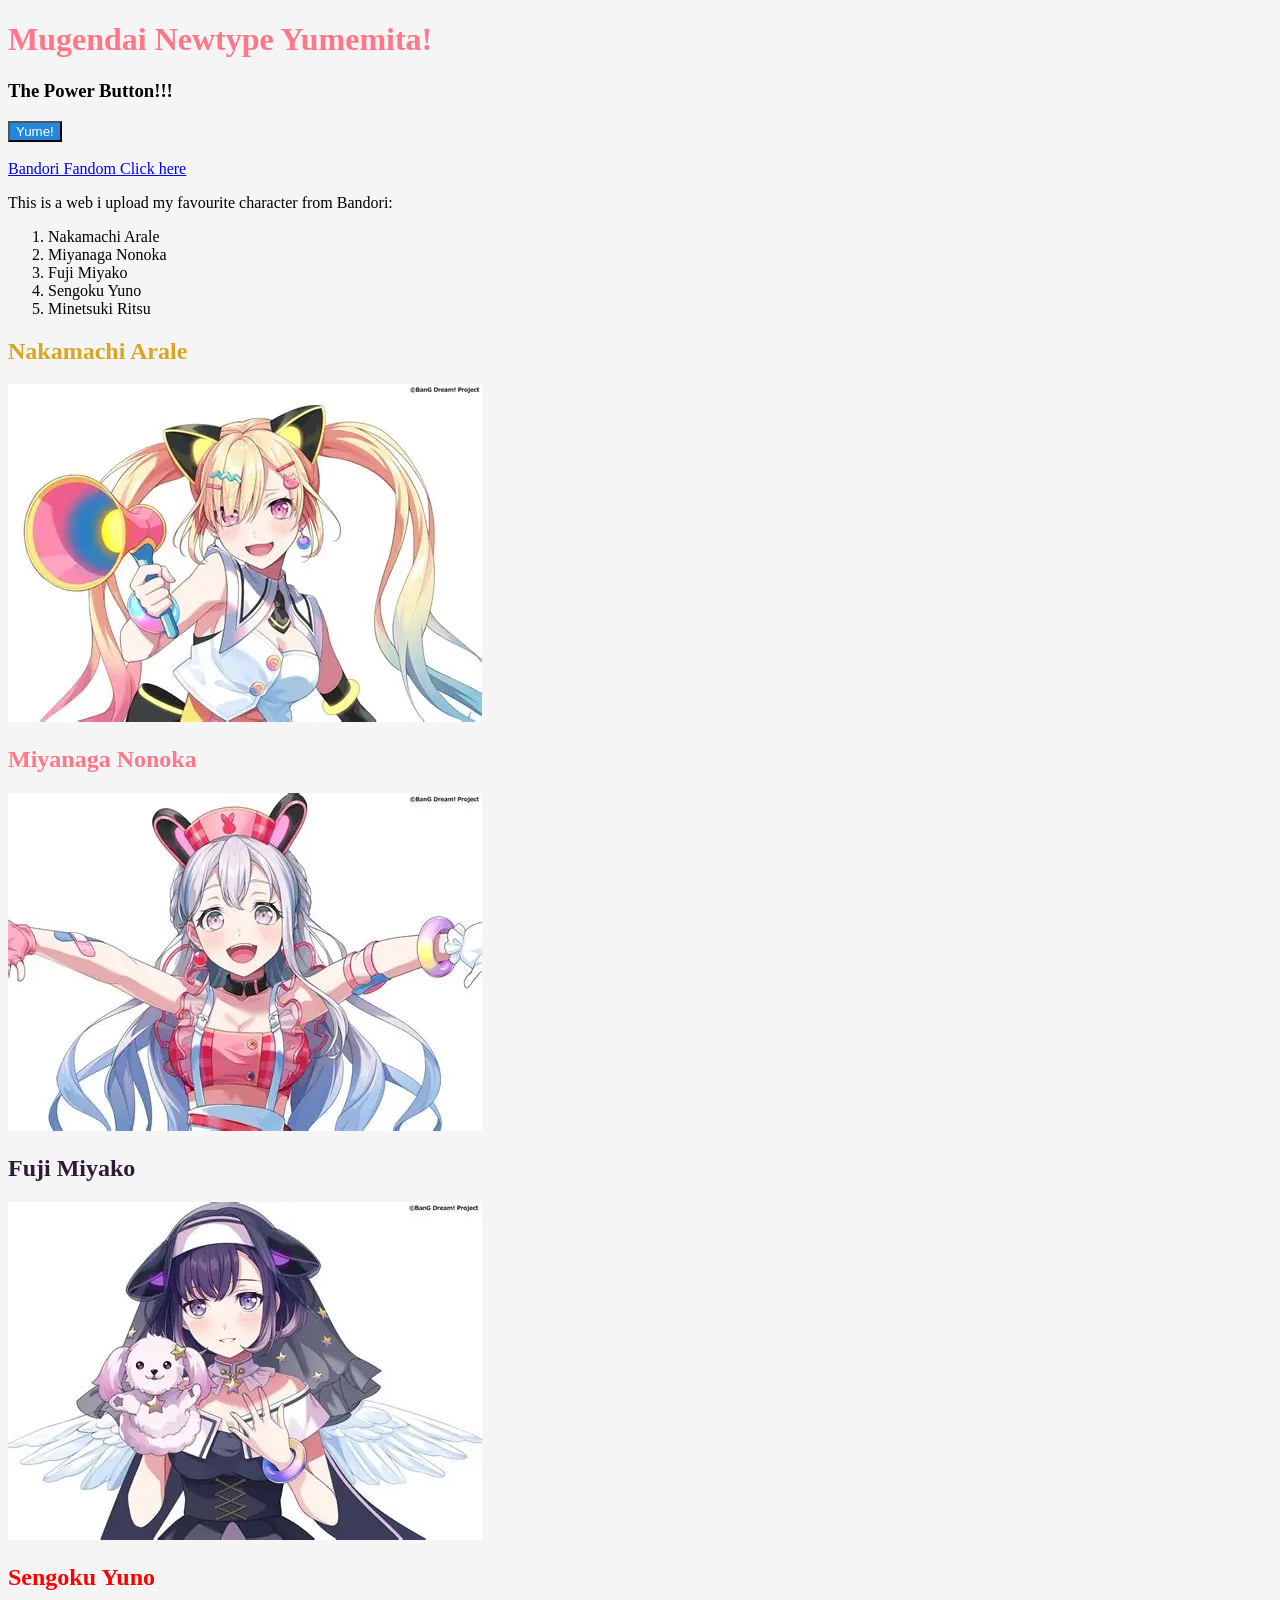
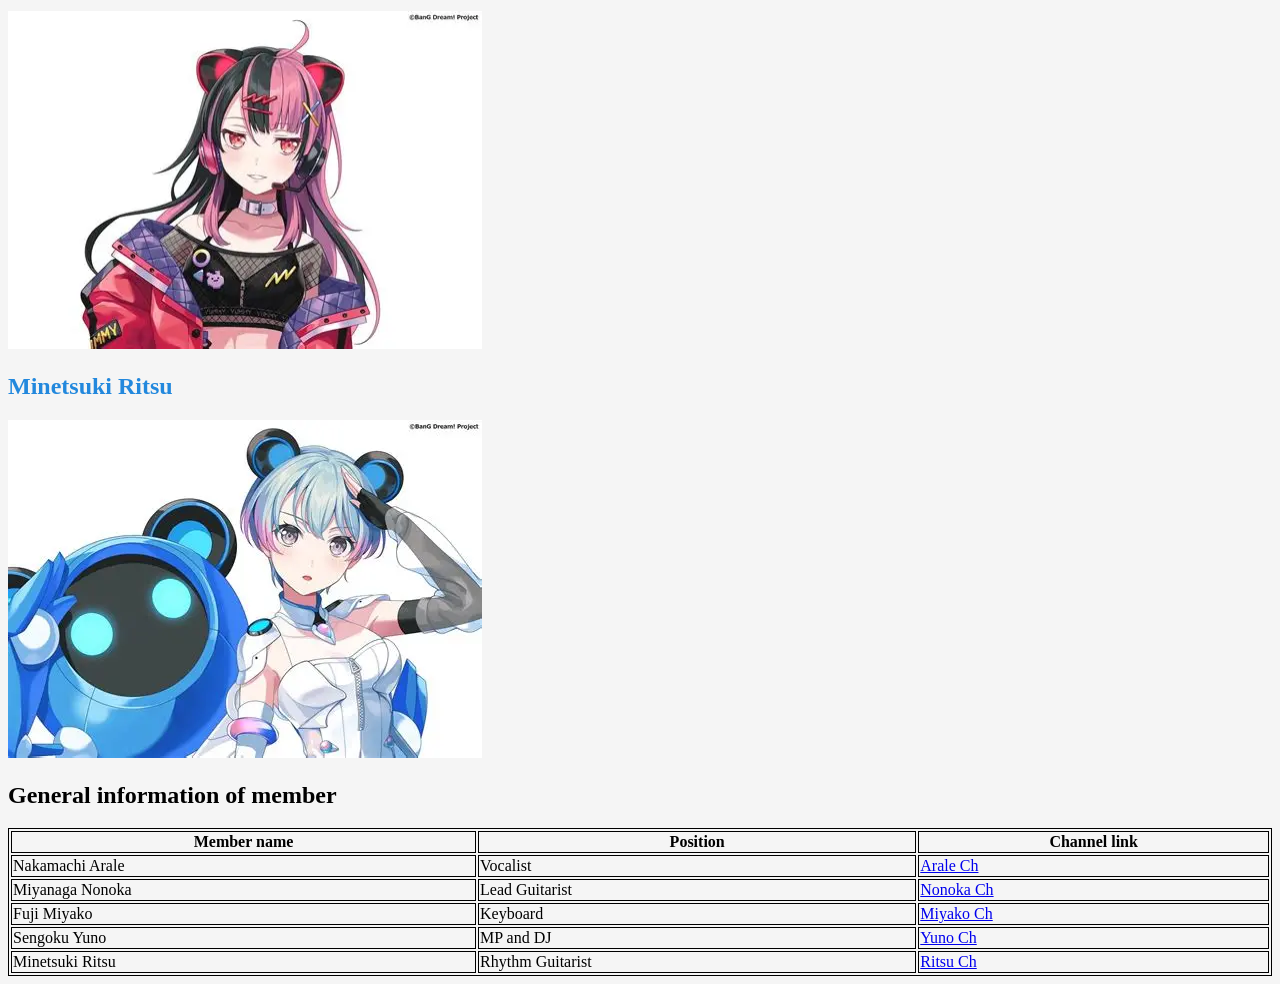
==== B1/index.html @ 8302538e "update" ====
<!DOCTYPE html>
<html>
  <head>
    <style> table, th, td {
      border: 1px solid black;
    }
    </style>
    <body style="background-color:#F5F5F5;"></body>
    <meta charset="UTF-8" />
    <meta name="viewport" content="width=device-width, initial-scale=1.0" />
    <title>Bandori girl!</title>
  </head>

  <body>
    <h1 style="color:#FF7788;">Mugendai Newtype Yumemita!</h1>
    <h3>The Power Button!!!</h3>
    <button type="button"
        style="background-color:#2288DD; color:white;"
        onclick="alert('YUME WA POWERRRRR!!!')">
    Yume!
    </button>
    <br><br>
    <a href="https://bandori.fandom.com/wiki/Mugendai_Mewtype">
    Bandori Fandom Click here
    </a>
    <p>This is a web i upload my favourite character from Bandori: </p>
    <ol>
    <li>Nakamachi Arale</li>
    <li>Miyanaga Nonoka</li>
    <li>Fuji Miyako</li>
    <li>Sengoku Yuno</li>
    <li>Minetsuki Ritsu</li>
    </ol>

    <h2 style="color:#DAA520;"> Nakamachi Arale</h2>
    <img src="Araletan.webp" alt="Image" width="474" height="338" />
    <h2 style="color:#FF7788;">Miyanaga Nonoka</h2>
    <img src="Nonotan.webp" alt="Image" width="474" height="338" /> 
    <h2 style="color:#301934;">Fuji Miyako</h2> 
    <img src="Fujichan.webp" alt="Image" width="474" height="338" />
    <h2 style="color:#FF0000;">Sengoku Yuno</h2> 
    <img src="Yunonchan.webp" alt="Image" width="474" height="338" />
    <h2 style="color:#2288DD;">Minetsuki Ritsu</h2> 
    <img src="Ritchan.webp" alt="Image" width="474" height="338" />
    <h2> General information of member </h2>
    <table style = "width: 100%">
     <tr>
      <th> Member name</th>
      <th> Position</th>
      <th> Channel link</th>
     </tr> 
     <tr>
      <td> Nakamachi Arale</td>
      <td>Vocalist</td>
      <td><a href="www.youtube.com/@arale_yumemita">Arale Ch</a> </td>
     </tr>
     <tr>
      <td>Miyanaga Nonoka</td>
      <td>Lead Guitarist</td>
      <td><a href="www.youtube.com/@nonoka_yumemita">Nonoka Ch</a> </td>
     </tr>
     <tr>
      <td>Fuji Miyako</td>
      <td>Keyboard</td>
      <td><a href="www.youtube.com/@miyako_yumemita">Miyako Ch</a> </td>
     </tr>
     <tr>
      <td>Sengoku Yuno</td>
      <td>MP and DJ</td>
      <td><a href="www.youtube.com/@yuno_yumemita">Yuno Ch</a> </td>
     </tr>
     <tr>
      <td>Minetsuki Ritsu</td>
      <td>Rhythm Guitarist</td>
      <td><a href="www.youtube.com/@ritsu_yumemita">Ritsu Ch</a> </td>
     </tr>
    </table>
  </body>
</html>
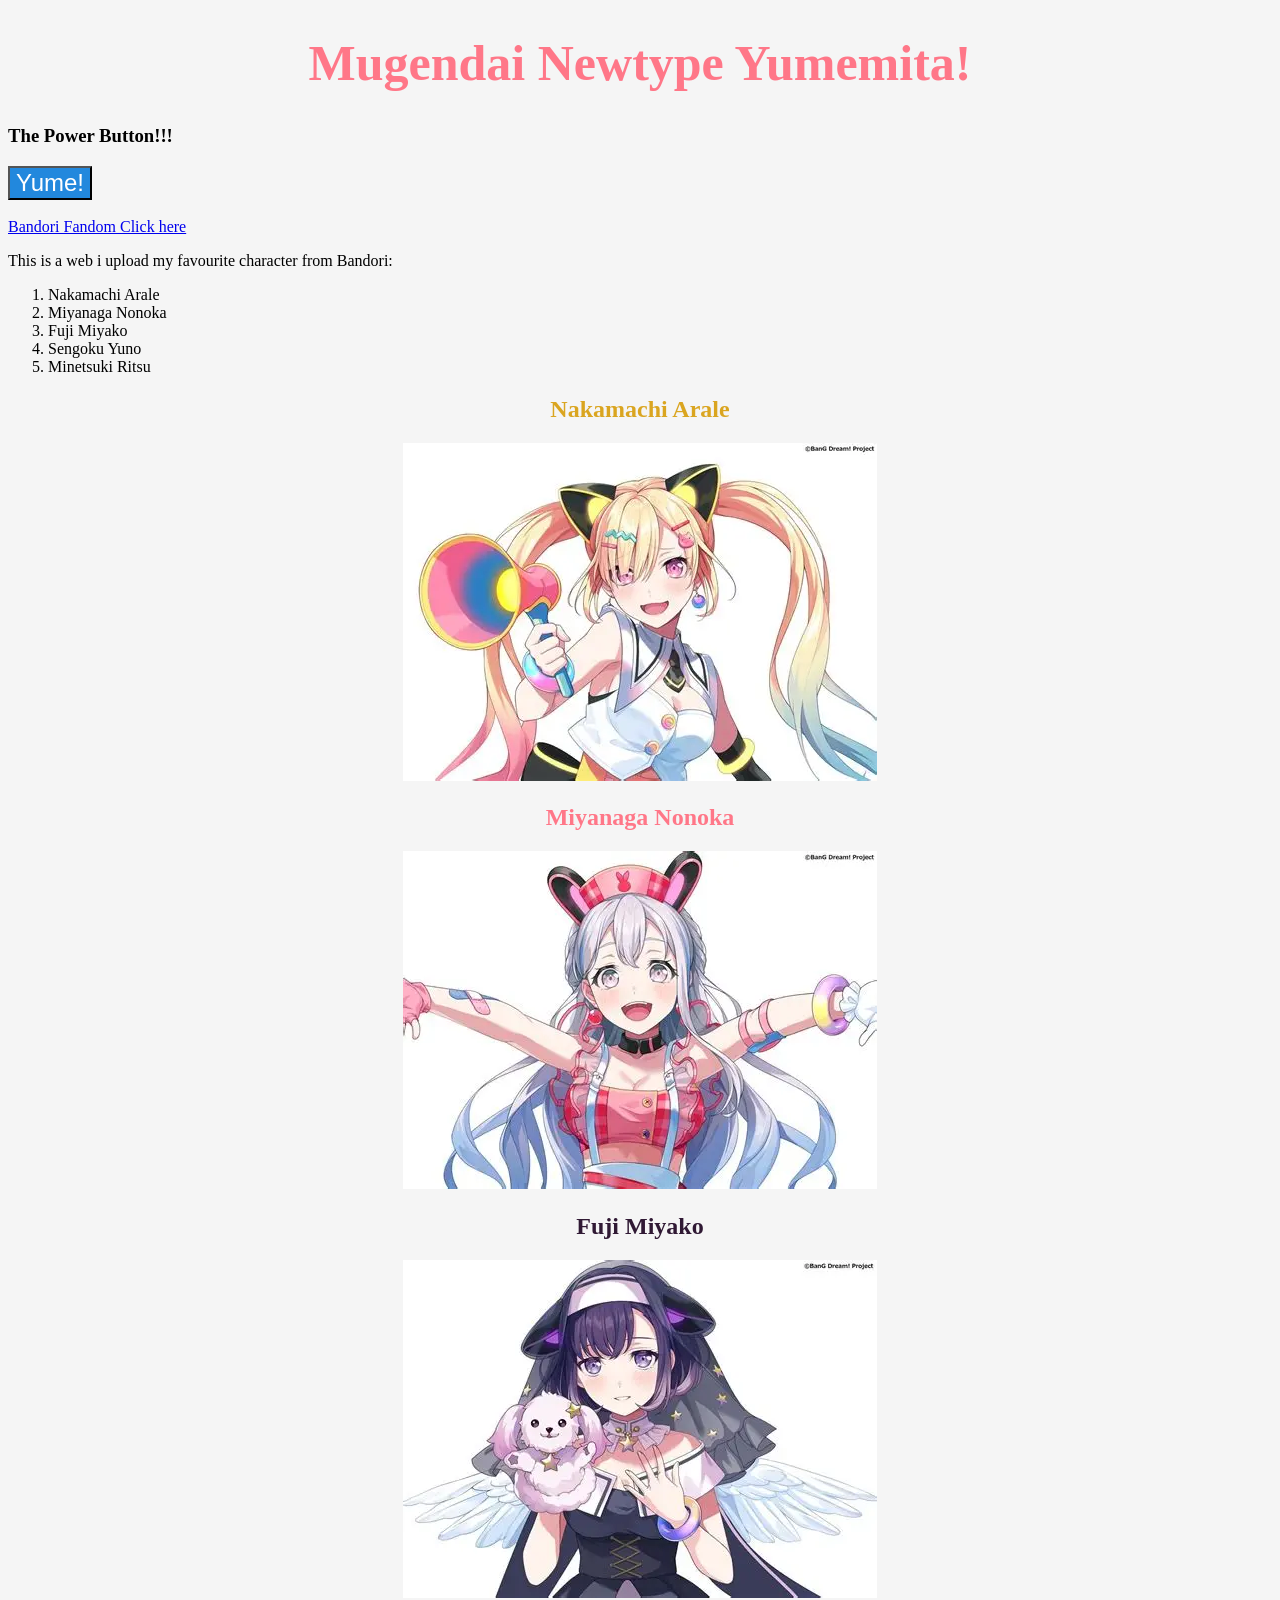
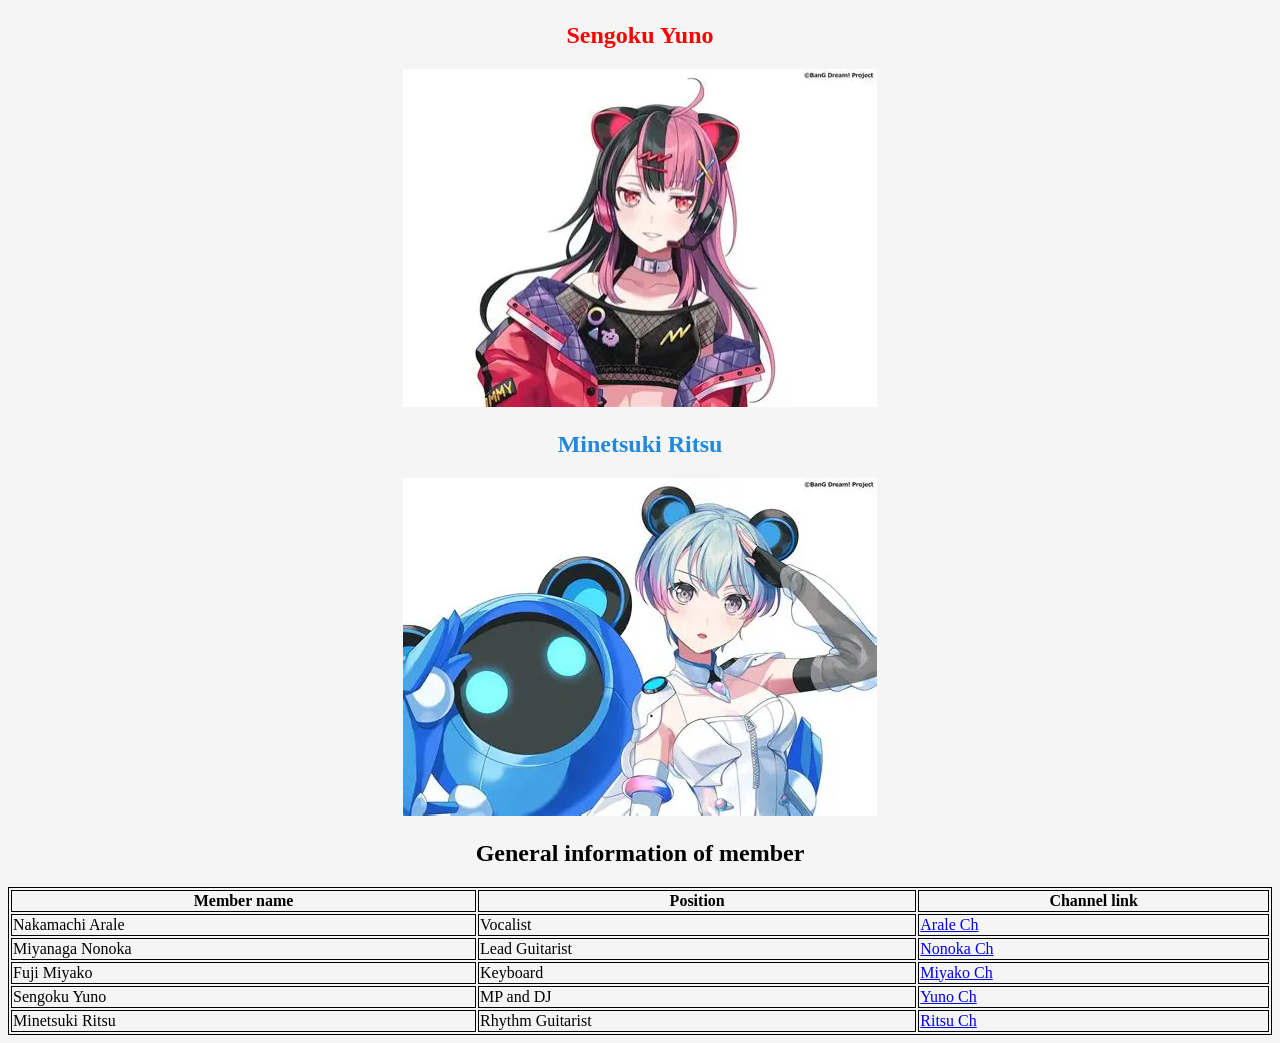
==== commit d9e4ff6e: "Update" ====
--- a/B1/index.html
+++ b/B1/index.html
@@ -4,18 +4,22 @@
     <style> table, th, td {
       border: 1px solid black;
     }
-    </style>
-    <body style="background-color:#F5F5F5;"></body>
-    <meta charset="UTF-8" />
-    <meta name="viewport" content="width=device-width, initial-scale=1.0" />
-    <title>Bandori girl!</title>
+      div {
+  background-color: #F5F5F5;
+    }
+    .character{
+    text-align: center;
+  <meta charset="UTF-8" />
+  <meta name="viewport" content="width=device-width, initial-scale=1.0" />
+}
+    </style>  
   </head>
-
-  <body>
-    <h1 style="color:#FF7788;">Mugendai Newtype Yumemita!</h1>
+  <body style="background-color: #F5F5F5;"></body>
+  <title>Bandori girl!</title>
+    <h1 style="color:#FF7788; text-align: center; font-size: 50px;">Mugendai Newtype Yumemita!</h1>
     <h3>The Power Button!!!</h3>
     <button type="button"
-        style="background-color:#2288DD; color:white;"
+        style="background-color:#2288DD; color:white; font-size: 24px;" 
         onclick="alert('YUME WA POWERRRRR!!!')">
     Yume!
     </button>
@@ -23,7 +27,7 @@
     <a href="https://bandori.fandom.com/wiki/Mugendai_Mewtype">
     Bandori Fandom Click here
     </a>
-    <p>This is a web i upload my favourite character from Bandori: </p>
+    <div><p>This is a web i upload my favourite character from Bandori: </p></div>
     <ol>
     <li>Nakamachi Arale</li>
     <li>Miyanaga Nonoka</li>
@@ -31,7 +35,7 @@
     <li>Sengoku Yuno</li>
     <li>Minetsuki Ritsu</li>
     </ol>
-
+    <div class="character">
     <h2 style="color:#DAA520;"> Nakamachi Arale</h2>
     <img src="Araletan.webp" alt="Image" width="474" height="338" />
     <h2 style="color:#FF7788;">Miyanaga Nonoka</h2>
@@ -42,7 +46,9 @@
     <img src="Yunonchan.webp" alt="Image" width="474" height="338" />
     <h2 style="color:#2288DD;">Minetsuki Ritsu</h2> 
     <img src="Ritchan.webp" alt="Image" width="474" height="338" />
-    <h2> General information of member </h2>
+    <h2> General information of member </h2> 
+    </div>
+
     <table style = "width: 100%">
      <tr>
       <th> Member name</th>
